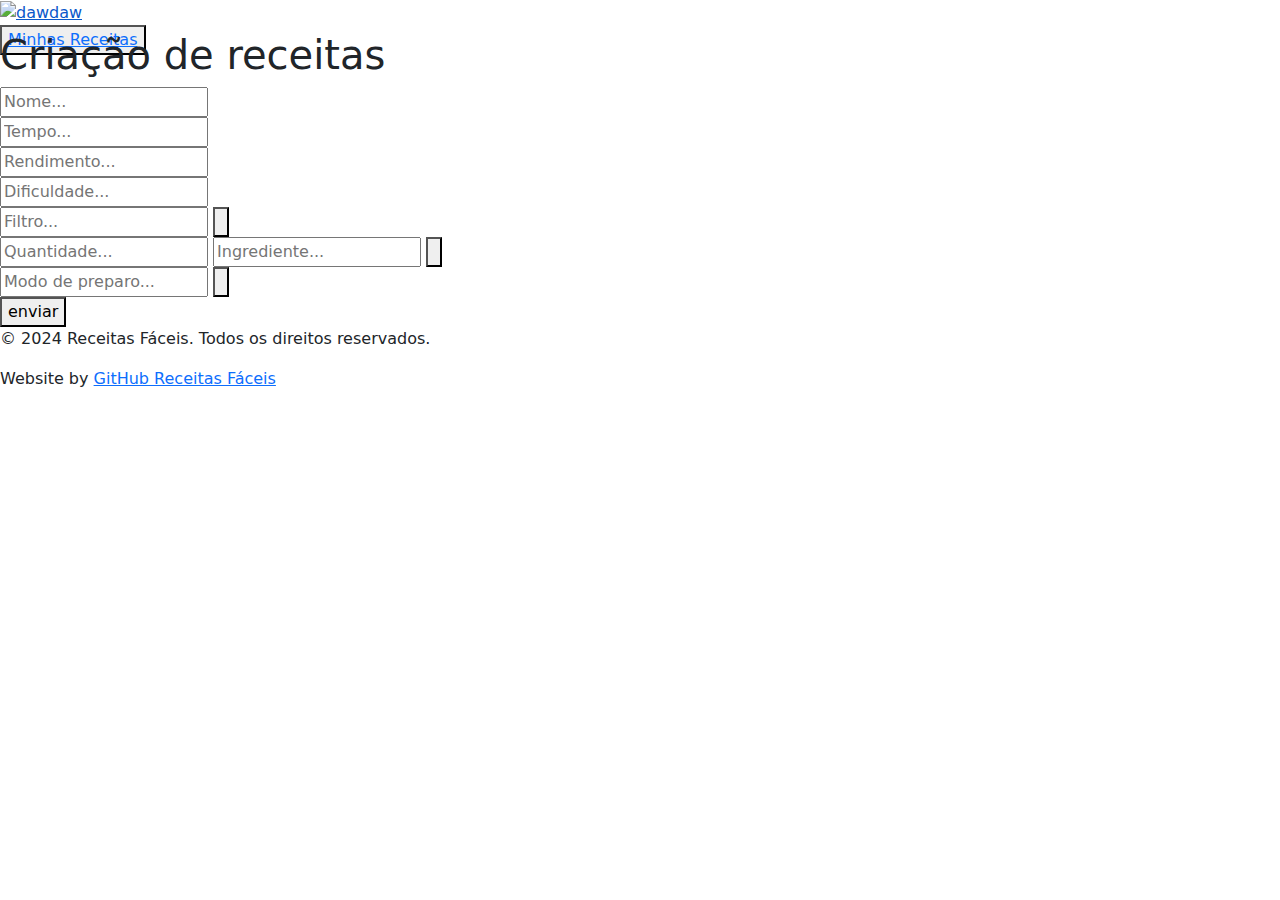
==== codigo/novas-receitas/criarReceitas.html @ 7b3aee1f "TESTE" ====
<!DOCTYPE html>
<html lang="en">

<head>
  <meta charset="UTF-8">
  <meta name="viewport" content="width=device-width, initial-scale=1.0">
  <link href="https://cdn.jsdelivr.net/npm/bootstrap@5.3.3/dist/css/bootstrap.min.css" rel="stylesheet"
    integrity="sha384-QWTKZyjpPEjISv5WaRU9OFeRpok6YctnYmDr5pNlyT2bRjXh0JMhjY6hW+ALEwIH" crossorigin="anonymous">
  <script src="https://cdn.jsdelivr.net/npm/bootstrap@5.3.3/dist/js/bootstrap.bundle.min.js"
    integrity="sha384-YvpcrYf0tY3lHB60NNkmXc5s9fDVZLESaAA55NDzOxhy9GkcIdslK1eN7N6jIeHz"
    crossorigin="anonymous"></script>
  <link rel="stylesheet" href="assets/css/novasReceitas.css">
  <title>Receitas</title>
</head>

<body>
  <header class="header">
    <div class="img-logo">
      <a href="/codigo/pagina-principal/index.html"> <img src="assets/imgs/_Logo.png" alt="dawdaw" width="200" height="100">
      </a>
    </div>
      <button class="botaovernovasreceitas"><a href="verNovasReceitas.html">Minhas Receitas</a></button>
  </header>

  <div class="row row-cols-1 row-cols-md-2 g-4 receitas"></div>
  <h1 class="centralizar_texto">Criação de receitas</h1>
  <form id="novaReceita" class="novaReceita">
    <div class="partes">
      <input type="text" class="nome" placeholder="Nome...">
    </div>
    </div>
    <div class="partes">
      <input type="text" class="tempo" placeholder="Tempo...">
    </div>
    <div class="partes">
      <input type="text" class="rendimento" placeholder="Rendimento...">
    </div>
    <div class="partes">
      <input type="text" class="dificuldade" placeholder="Dificuldade...">
    </div>
    <div id="filtros" class="botaomais partes">
      <input type="text" class="filtro" placeholder="Filtro...">
      <button type="button" onclick="addfiltros()"><img src="assets/imgs/icons8-plus-32.png" alt=""></button>
    </div>
    <div id="ingredientes" class="botaomais partes">
      <input type="text" class="qtd" placeholder="Quantidade...">
      <input type="text" class="ingd" placeholder="Ingrediente...">
      <button type="button" onclick="adicionarBarra()"><img src="assets/imgs/icons8-plus-32.png" alt=""></button>
    </div>
    <div id="modo_preparo" class="botaomais partes">
      <input type="text" class="modo_preparo" placeholder="Modo de preparo...">
      <button type="button" onclick="addmodo_preparo()"><img src="assets/imgs/icons8-plus-32.png" alt=""></button>
    </div>
    <button type="submit" class="coloraçao">enviar</button>
  </form>


  <script src="assets/js/criarReceitas.js"></script>

  <footer class="footer">
    <div class="container-footer">
        <p>&copy; 2024 Receitas Fáceis. Todos os direitos reservados.</p>
        <p>Website by <a href="https://github.com/ICEI-PUC-Minas-PPLCC-TI/ti-1-ppl-cc-m-20241-1-receitas">GitHub Receitas Fáceis</a></p>
    </div>
  </footer>


</body>
</html>
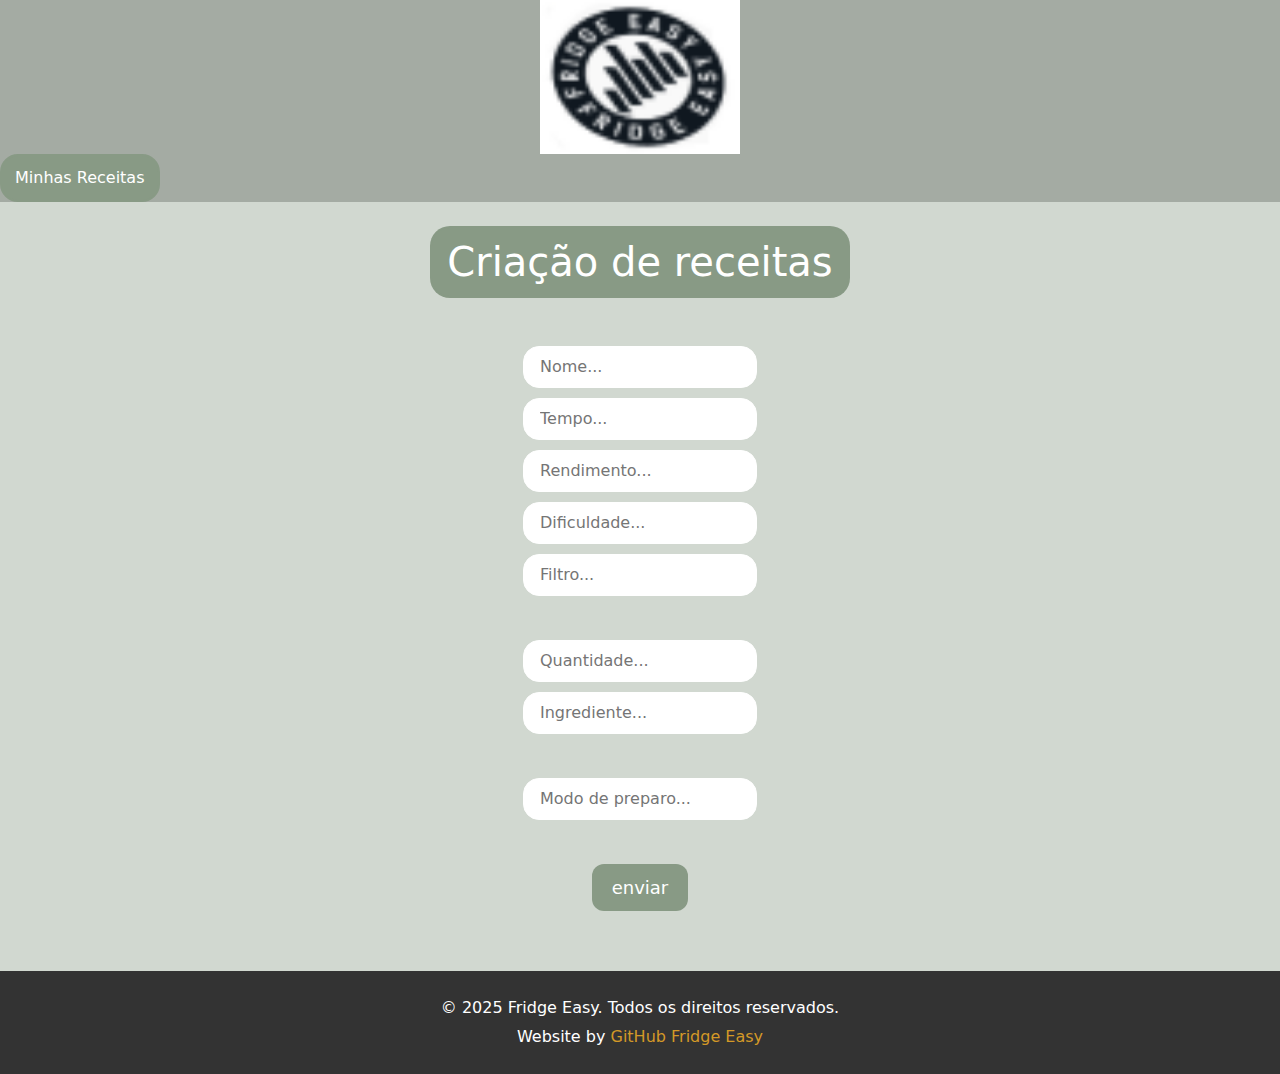
==== commit 49e23207: "trocando link do github" ====
--- a/codigo/novas-receitas/criarReceitas.html
+++ b/codigo/novas-receitas/criarReceitas.html
@@ -10,7 +10,7 @@
     integrity="sha384-YvpcrYf0tY3lHB60NNkmXc5s9fDVZLESaAA55NDzOxhy9GkcIdslK1eN7N6jIeHz"
     crossorigin="anonymous"></script>
   <link rel="stylesheet" href="assets/css/novasReceitas.css">
-  <title>Receitas</title>
+  <title>receitas</title>
 </head>
 
 <body>
@@ -59,8 +59,8 @@
 
   <footer class="footer">
     <div class="container-footer">
-        <p>&copy; 2024 Receitas Fáceis. Todos os direitos reservados.</p>
-        <p>Website by <a href="https://github.com/ICEI-PUC-Minas-PPLCC-TI/ti-1-ppl-cc-m-20241-1-receitas">GitHub Receitas Fáceis</a></p>
+        <p>&copy; 2025 Fridge Easy. Todos os direitos reservados.</p>
+        <p>Website by <a href="https://github.com/lucaszanfa/TrabalhoTi2">GitHub Fridge Easy</a></p>
     </div>
   </footer>
 
--- a/codigo/novas-receitas/assets/css/novasReceitas.css
+++ b/codigo/novas-receitas/assets/css/novasReceitas.css
@@ -0,0 +1,359 @@
+html {
+  font-family: Arial, Helvetica, sans-serif;
+  box-sizing: border-box;
+  height: 100%;
+}
+
+body {
+  background-color: #d1d8d0;
+}
+
+.container {
+  text-align: center;
+}
+
+.button {
+  display: inline-block;
+  padding: 10px 20px;
+  margin: 10px;
+  background-color: #889A85;
+  color: #fff;
+  border: none;
+  border-radius: 5px;
+  font-size: 16px;
+  cursor: pointer;
+  transition: all 0.3s ease;
+}
+
+.button:hover {
+  background-color: #889A85;
+}
+
+.header {
+  position: sticky;
+  top: 0;
+  left: 0;
+  width: 100%;
+  background-color: #A4ABA3;
+  z-index: 1000;
+}
+
+.img-logo {
+  text-align: center; 
+}
+
+.img-logo img {
+  width: 100%;
+  max-width: 200px; 
+  height: auto; 
+  display: block; 
+  margin: 0 auto; 
+}
+
+.img-logo img:hover {
+  transform: scale(1.12);
+}
+
+.dropdown {
+  position: relative;
+  display: inline-block;
+}
+
+.dropdown-content {
+  display: none;
+  position: absolute;
+  background-color: #889A85;
+  min-width: 160px;
+  box-shadow: 0px 8px 16px 0px rgba(0,0,0,0.2);
+  z-index: 1;
+}
+
+.dropdown-content a {
+  color: black;
+  padding: 12px 16px;
+  text-decoration: none;
+  display: block;
+}
+
+.dropdown-content a:hover {
+  background-color: #a8b8a6;
+}
+
+.dropdown:hover .dropdown-content {
+  display: block;
+}
+
+.dropdown:hover .dropbtn {
+  background-color: #889A85;
+}
+.search-container {
+  display: flex;
+  margin-top: 20px;
+}
+
+#search-input {
+  flex: 1;
+  padding: 8px;
+  border: 1px solid #ccc;
+  border-radius: 4px 0 0 4px;
+  font-size: 16px;
+}
+.button-container {
+  display: flex;
+  justify-content: center;
+  align-items: center;
+  height: 100vh; 
+}
+
+button {
+  padding: 0px 0px;
+  font-size: 16px;
+  color: #fff;
+  border-radius: 18px;
+  cursor: pointer;
+}
+
+button:hover {
+  background-color: #889A85;
+}
+.botaomais{
+  width: 100%;
+  align-items: center;
+  justify-content: center;
+  text-align: center;
+
+}  
+
+.botaovernovasreceitas {
+  background-color: #889A85; 
+  border: 2px solid #889A85;
+    color: #fff; 
+    text-decoration: none; 
+    display: inline-block; 
+    cursor: pointer; 
+    font-size: 16px; 
+    padding: 10px 13px;
+
+}
+
+.header button {
+  text-align: center;
+  align-items: center;
+  justify-content: center;
+  margin: 0 auto;
+}
+
+  .botaovernovasreceitas a {
+    color: #fff; 
+    text-decoration: none; 
+}
+  *.botaovernovasreceitas:hover {
+    transform: scale(1.10);
+}
+
+input.nome {
+  padding: 8px 16px;
+  border: 1px solid white;
+  border-radius: 16px;
+}
+
+input.tempo {
+  padding: 8px 16px;
+  border: 1px solid white;
+  border-radius: 16px;
+}
+
+input.rendimento {
+  padding: 8px 16px;
+  border: 1px solid white;
+  border-radius: 16px;
+}
+
+input.dificuldade {
+  padding: 8px 16px;
+  border: 1px solid white;
+  border-radius: 16px;
+}
+
+  .botaomais input { 
+    padding: 8px 16px;
+    border: 1px solid white;
+    border-radius: 16px;
+}
+
+  .botaomais button {
+  margin-left: 5px; 
+  background-color: #889A85; 
+  color: white; 
+  border: none; 
+  cursor: pointer; 
+}
+
+.botaomais button:hover {
+  transform: scale(1.12);
+}
+
+ .coloraçao{
+  background-color: #889A85; 
+      color: white; 
+      padding: 10px 20px; 
+      border: none; 
+      border-radius: 12px; 
+      font-size: 18px; 
+      cursor: pointer; 
+      transition: background-color 0.3s; 
+      margin: 10px;
+}
+.partes{
+  margin-top: 10px;
+  border-radius: 8px;
+}
+
+.novaReceita {
+  display: block;
+  margin: 10px auto;
+  padding-bottom: 20px;
+  text-align: center;
+  justify-content: center;
+  align-items: center;
+  margin: 0 auto;
+}
+
+.filtro {
+  display: flex;
+  justify-content: center;
+  align-items: center;
+  margin: 10px auto;
+}
+
+.qtd {
+  display: flex;
+  justify-content: center;
+  align-items: center;
+  margin: 10px auto;
+}
+
+.ingd {
+  display: flex;
+  justify-content: center;
+  align-items: center;
+  margin: 10px auto;
+}
+
+.modo_preparo {
+  display: flex;
+  justify-content: center;
+  align-items: center;
+  margin: 10px auto;
+}
+
+.centralizar_texto {
+  display: block;
+  width: fit-content;
+  margin: 50px auto;
+  padding: 10px 15px;
+  background-color: #889A85;
+  color: white;
+  position: relative;
+  text-align: center;
+  border-radius: 18px;
+  box-shadow: 0 0 0 2px #889A85;
+}
+
+
+
+
+
+.telacard {
+  margin: 30px 0 50px 0;
+  height: 100%;
+  border: 1px solid #d5741a; 
+  border-radius: 5px; 
+  margin-bottom: 20px; 
+  background-color: transparent;
+}
+
+.telacard:hover {
+  transform: scale(1.05);
+}
+
+.card a {
+  text-decoration: none;
+}
+
+.telacard .card-body {
+  display: flex;
+  flex-direction: column;
+  justify-content: space-between;
+  height: 100%;
+}
+
+.telacard .card-title {
+  background-color: #d5741a;
+  padding: 5px;  
+  color: white;
+  text-align: center;
+  font-size: 18px;
+  text-decoration: none;
+}
+
+.telacard img {
+  width: 100%;
+  max-width: 500px;
+  height: 100%;
+  object-fit: cover;
+  border-radius: 15px 15px 0 0;
+  padding: 3px 3px 0 3px;
+}
+
+#receitas {
+  display: grid;
+  grid-template-columns: repeat(2, 1fr);
+  gap: 24px;
+  padding: 0 24px 24px 24px;
+}
+
+.telacard button {
+  margin-top: auto;
+}
+.telacard .card {
+  height: 100%;
+  border-radius: 5px; 
+}
+
+
+
+
+footer {
+  margin-top: 30px;
+}
+
+.footer {
+  background-color: #333;
+  color: #fff;
+  text-align: center;
+  padding: 20px 0;
+  position: relative;
+  bottom: 0;
+  width: 100%;
+}
+
+.footer .container {
+  max-width: 1200px;
+  margin: 0 auto;
+  padding: 0 20px;
+}
+
+.footer p {
+  margin: 5px 0;
+}
+
+.footer a {
+  color: #D49927;
+  text-decoration: none;
+  transition: color 0.3s ease;
+}
+
+.footer a:hover {
+  color: #F9B83A;
+}